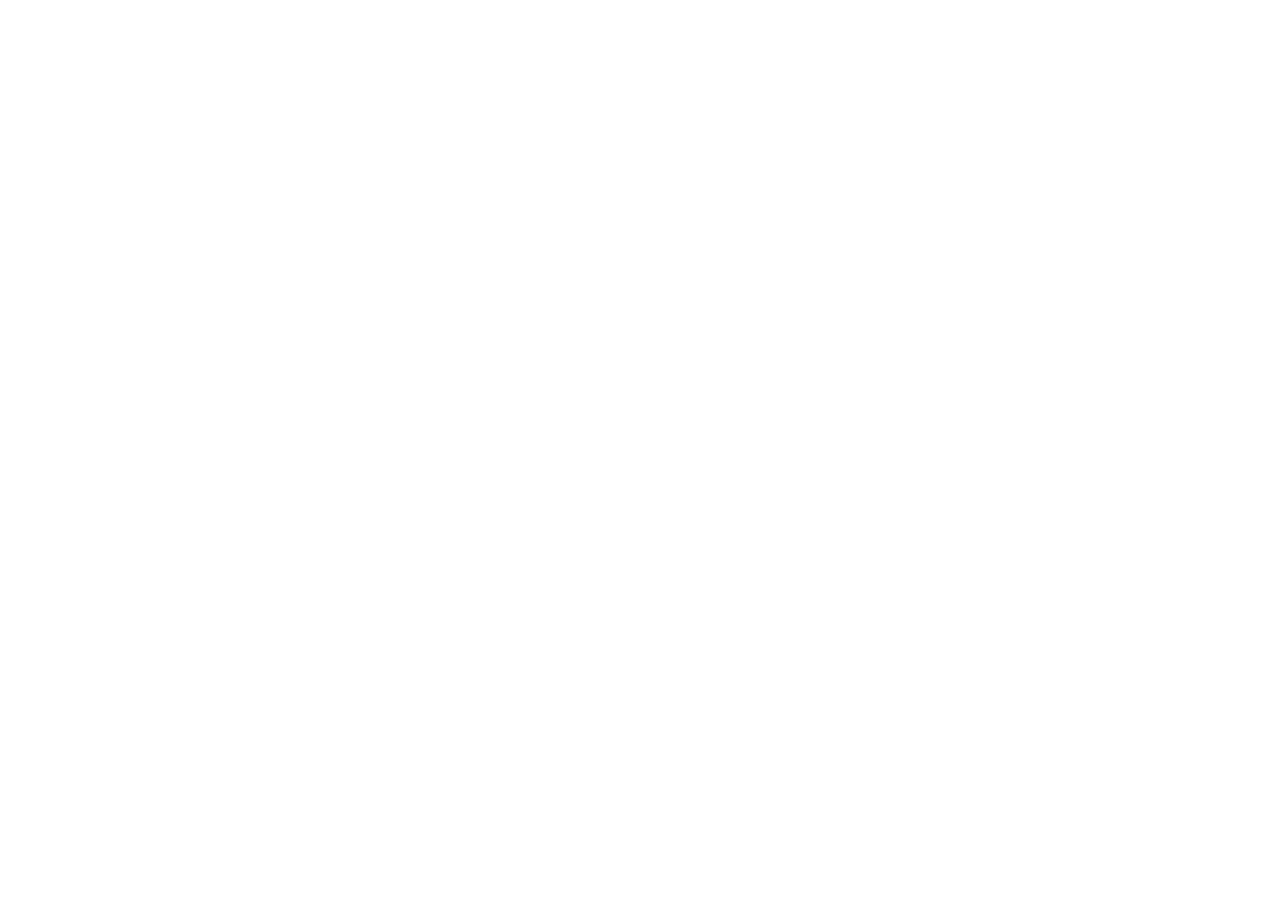
==== admin.html @ 6d0fef2e "feat: チャットワーク通知" ====
<!DOCTYPE html>
<html lang="ja">
<head>
<meta charset="UTF-8">
<meta name="viewport" content="width=device-width, initial-scale=1, viewport-fit=cover">
<title>新人教育 責任者</title>
<meta name="mobile-web-app-capable" content="yes">
<meta name="apple-mobile-web-app-capable" content="yes">
<meta name="apple-mobile-web-app-status-bar-style" content="default">
<meta name="apple-mobile-web-app-title" content="新人教育 責任者">
<meta name="theme-color" content="#2f4c7a">
<link rel="manifest" href="manifest-admin.json">
<link rel="apple-touch-icon" href="icons/admin-180.png">
<link rel="icon" href="icons/admin-192.png">
<link rel="preconnect" href="https://fonts.googleapis.com">
<link rel="preconnect" href="https://fonts.gstatic.com" crossorigin>
<link href="https://fonts.googleapis.com/css2?family=Zen+Kaku+Gothic+New:wght@400;500;700&display=swap" rel="stylesheet">
<link rel="stylesheet" href="css/style.css?v=37">
</head>
<body class="admin">

<div id="view-loading" class="view center"><div class="spinner"></div></div>

<div id="view-splash" class="view splash" hidden>
  <div class="splash-inner">
    <div class="splash-logo">✓</div>
    <p class="splash-app app-name">新人教育</p>
    <div class="splash-message">
      <p class="splash-line">理想の「在り方」を強くイメージする。</p>
      <p class="splash-line">日々の小さな努力を積み重ね、</p>
      <p class="splash-line">現状の外側へと、自分をアップデートし続ける。</p>
    </div>
    <button type="button" id="splash-next" class="splash-next">次へ進む</button>
  </div>
</div>

<div id="view-login" class="view" hidden>
  <div class="login-wrap">
    <div class="login-logo">✓✓</div>
    <h1><span class="app-name">新人教育</span> 責任者</h1>
    <p class="muted small">責任者用のメールアドレスとパスワードでログインします</p>
    <form id="login-form" class="card">
      <label>メールアドレス
        <input id="login-email" type="email" autocomplete="username" inputmode="email" autocapitalize="off" required>
      </label>
      <label>パスワード
        <input id="login-password" type="password" autocomplete="current-password" required>
      </label>
      <p id="login-error" class="error"></p>
      <button id="login-btn" class="btn btn-primary btn-block" type="submit">ログイン</button>
      <a href="#" id="login-reset" class="link-sm">パスワードを忘れた場合</a>
    </form>
    <p class="muted small">社員の方は <a href="index.html">社員画面</a> へ</p>
  </div>
</div>

<div id="view-blocked" class="view" hidden>
  <div class="login-wrap">
    <div class="card">
      <p id="blocked-msg"></p>
      <button id="blocked-logout" class="btn btn-ghost btn-block">ログアウト</button>
    </div>
  </div>
</div>

<div id="view-main" class="view" hidden>
  <header class="app-header">
    <span class="app-name">新人教育</span>
    <span class="badge-admin">責任者</span>
    <span id="me-name" class="me-name" hidden></span>
    <button id="btn-operator" class="refresh-btn" type="button" title="操作する人を切り替え">👤</button>
    <button id="btn-refresh" class="refresh-btn" type="button" title="最新の状態に更新">↻ 更新</button>
  </header>
  <main>
    <p id="updated-at" class="updated-at"></p>

    <section class="tab-panel" data-tab="pending">
      <div class="stats-row" id="pending-summary"></div>
      <div id="pending-list"></div>
    </section>

    <section class="tab-panel" data-tab="employees" hidden>
      <div id="emp-list-view">
        <button class="btn btn-primary btn-block" id="btn-add-emp">＋ 社員を追加</button>
        <div id="emp-list"></div>
      </div>
      <div id="emp-detail-view" hidden>
        <button class="btn btn-ghost btn-sm" id="btn-emp-back">‹ 社員一覧に戻る</button>
        <div id="emp-detail"></div>
      </div>
    </section>

    <section class="tab-panel" data-tab="reports" hidden>
      <div class="filter-row">
        <button class="chip active" data-rfilter="all">すべて</button>
        <button class="chip" data-rfilter="unconfirmed">自分が未確認</button>
        <select id="report-emp-filter"><option value="">全員</option></select>
      </div>
      <div id="reports-list"></div>
    </section>

    <section class="tab-panel" data-tab="items" hidden>
      <div class="btn-row" style="margin-top:0">
        <button class="btn btn-primary" id="btn-add-item">＋ 項目を追加</button>
        <button class="btn btn-ghost" id="btn-bulk-items">まとめ登録</button>
      </div>
      <p class="muted small" style="margin:8px 4px">項目をタップすると編集できます。▲▼で並び替え</p>
      <div class="seg" id="type-seg">
        <button data-type="all" class="active">すべて</button>
        <button data-type="check">チェック</button>
        <button data-type="text">説明あり</button>
        <button data-type="video">ビデオ</button>
      </div>
      <div class="filter-row phase-chips" id="items-phase-chips"></div>
      <div id="items-list"></div>
    </section>

    <section class="tab-panel" data-tab="settings" hidden>
      <div class="card">
        <h3>タイピング練習の言葉</h3>
        <p class="muted small">1行に1語。「表示｜よみ（ひらがな）」の形で書きます。ひらがな・カタカナだけの言葉は「よみ」を省略できます。<br>例：確認します｜かくにんします</p>
        <label class="check"><input type="checkbox" id="pw-default" checked><span>初めから入っている言葉リストも使う</span></label>
        <label style="margin-top:10px">追加の言葉<textarea id="pw-words" rows="6" placeholder="確認します｜かくにんします&#10;おつかれさまです&#10;スマレジ｜すまれじ"></textarea></label>
        <p id="pw-error" class="error"></p>
        <button class="btn btn-primary btn-block" id="pw-save">言葉リストを保存</button>
      </div>
      <div class="card">
        <h3>ショートカットの重要度</h3>
        <p class="muted small">「必須」は毎回全部出題され、1つでもミスすると不合格。「便利」は残りの枠にランダムで出題。「ほぼ使わない」は社員が「混ぜる」にチェックしたときだけ出題されます</p>
        <div id="tier-list"></div>
        <button class="btn btn-primary btn-block" id="tier-save">重要度を保存</button>
      </div>
      <div class="card">
        <h3>練習の合格ライン</h3>
        <p class="muted small">達成した社員に「🏅 合格」バッジが付き、社員一覧にも表示されます。0 や空欄にすると判定しません。教育項目の編集画面で「合格で自動履修」を選ぶと、合格と同時にその項目が履修済み（確認待ち）になります</p>
        <div class="btn-row" style="margin-top:0">
          <label>タイピング 打鍵/分<input id="pass-cpm" type="number" min="0" inputmode="numeric" placeholder="例：150"></label>
          <label>タイピング 正確率 %<input id="pass-acc" type="number" min="0" max="100" inputmode="numeric" placeholder="例：95"></label>
        </div>
        <label>ショートカット 正解数（10問中）<input id="pass-sc" type="number" min="0" max="10" inputmode="numeric" placeholder="例：9"></label>
        <button class="btn btn-primary btn-block" id="pass-save">合格ラインを保存</button>
      </div>
      <div class="card">
        <h3>段階・カテゴリの許可制</h3>
        <label class="check"><input type="checkbox" id="phase-lock"><span>チェックの段階（1週目など）とビデオのカテゴリは、責任者が許可するまで社員に表示しない</span></label>
        <p class="muted small" style="margin-top:8px">オンにすると、社員詳細画面に「段階・カテゴリの許可」欄が出て、社員ごとに開放できます。説明ありの項目は常に表示されます。次の段階が許可できる状態になると社員一覧に表示されます</p>
      </div>
      <div class="card">
        <h3>責任者アカウント <span id="admin-count" class="muted small"></span></h3>
        <div id="admin-list"></div>
        <button class="btn btn-ghost btn-block" id="btn-add-admin">＋ 責任者を追加</button>
      </div>
      <div class="card">
        <h3>操作する責任者の名前</h3>
        <p class="muted small">1つのアカウントを複数人で使うときは、ここに名前を登録しておくと、ログイン後に「誰が操作しますか？」と聞かれ、承認・日報の確認・指導記録に選んだ名前が残ります。右上の 👤 からいつでも切り替えられます</p>
        <div id="op-list"></div>
        <div class="inline-form"><input id="op-new-setting" placeholder="名前を追加（例：佐藤）"><button class="btn btn-ghost" id="op-add-setting" type="button">追加</button></div>
      </div>
      <div class="card">
        <h3>チャットワーク通知</h3>
        <p class="muted small">日報の提出・責任者の記録・上長コメントを、チャットワークのルームに通知します。設定方法は配布した手順書（chatwork-setup.md）をご覧ください</p>
        <label class="check"><input type="checkbox" id="nt-enabled"><span>通知を使う</span></label>
        <label style="margin-top:10px">GAS ウェブアプリの URL
          <input id="nt-url" type="url" inputmode="url" autocapitalize="off" placeholder="https://script.google.com/macros/s/.../exec">
        </label>
        <label>ルーム ID（チャットワークの URL の rid の数字）
          <input id="nt-room" inputmode="numeric" placeholder="例：123456789">
        </label>
        <p class="muted small" style="margin-bottom:4px">通知する内容</p>
        <label class="check"><input type="checkbox" id="nt-report"><span>社員が日報を提出したとき</span></label>
        <label class="check"><input type="checkbox" id="nt-daily"><span>責任者が日報（指導記録）を書いたとき</span></label>
        <label class="check"><input type="checkbox" id="nt-comment"><span>上長のコメントがあったとき</span></label>
        <div class="btn-row">
          <button class="btn btn-ghost" id="nt-test" type="button">テスト送信</button>
          <button class="btn btn-primary" id="nt-save" type="button">通知の設定を保存</button>
        </div>
        <p id="nt-result" class="muted small" style="margin-top:8px"></p>
      </div>
      <div class="card">
        <h3>バックアップ</h3>
        <p class="muted small">教育項目・社員・履修状況・日報・指導記録など、すべてのデータを1つのファイル（JSON）に書き出して端末に保存します。誤って削除したときの復旧用です。月に1回ほど書き出しておくと安心です</p>
        <button class="btn btn-primary btn-block" id="btn-backup">全データを書き出す</button>
        <p id="backup-result" class="muted small" style="margin-top:8px"></p>
      </div>
      <div class="card">
        <h3>自分の設定</h3>
        <p>表示名：<b id="my-name-disp"></b> <button class="btn btn-ghost btn-sm" id="btn-edit-my-name">変更</button></p>
        <p class="muted small">承認や日報の確認をしたときに、この名前が社員に表示されます</p>
        <button class="btn btn-danger btn-block" id="btn-logout">ログアウト</button>
      </div>
    </section>

  </main>
  <nav class="tabbar">
    <button data-tab="pending" class="active"><span class="ico">✅</span>確認待ち<span id="tab-badge-pending" class="tab-badge" hidden></span></button>
    <button data-tab="employees"><span class="ico">👥</span>社員</button>
    <button data-tab="reports"><span class="ico">📝</span>日報</button>
    <button data-tab="items"><span class="ico">📚</span>項目</button>
    <button data-tab="settings"><span class="ico">⚙️</span>設定</button>
  </nav>
</div>

<script src="https://www.gstatic.com/firebasejs/10.14.1/firebase-app-compat.js"></script>
<script src="https://www.gstatic.com/firebasejs/10.14.1/firebase-auth-compat.js"></script>
<script src="https://www.gstatic.com/firebasejs/10.14.1/firebase-firestore-compat.js"></script>
<script src="js/firebase-config.js?v=37"></script>
<script src="js/common.js?v=37"></script>
<script src="js/practice-data.js?v=37"></script>
<script src="js/admin.js?v=37"></script>
</body>
</html>
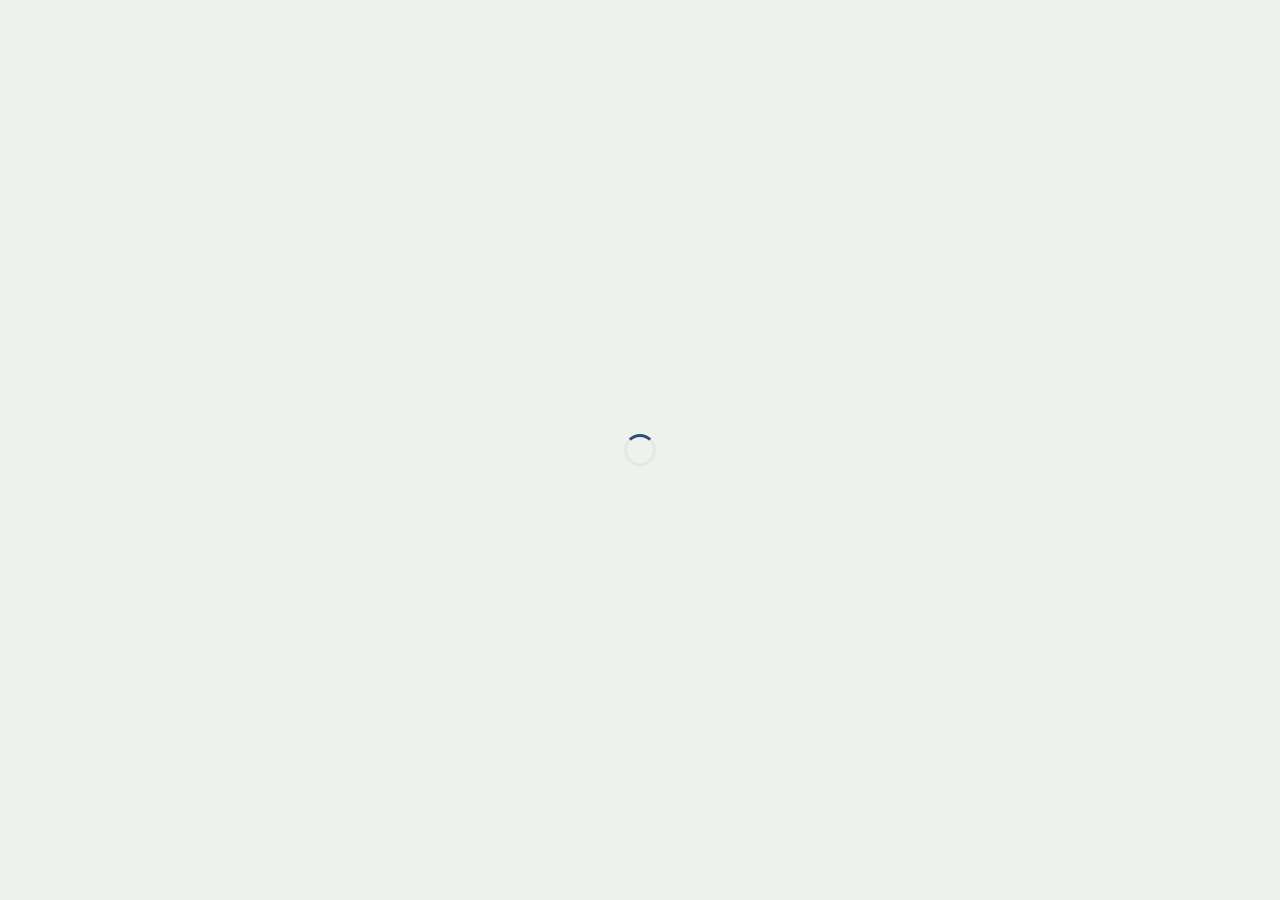
==== commit b301001d: "chore: v39 一式を反映" ====
--- a/admin.html
+++ b/admin.html
@@ -15,7 +15,7 @@
 <link rel="preconnect" href="https://fonts.googleapis.com">
 <link rel="preconnect" href="https://fonts.gstatic.com" crossorigin>
 <link href="https://fonts.googleapis.com/css2?family=Zen+Kaku+Gothic+New:wght@400;500;700&display=swap" rel="stylesheet">
-<link rel="stylesheet" href="css/style.css?v=37">
+<link rel="stylesheet" href="css/style.css?v=39">
 </head>
 <body class="admin">
 
@@ -203,9 +203,9 @@
 <script src="https://www.gstatic.com/firebasejs/10.14.1/firebase-app-compat.js"></script>
 <script src="https://www.gstatic.com/firebasejs/10.14.1/firebase-auth-compat.js"></script>
 <script src="https://www.gstatic.com/firebasejs/10.14.1/firebase-firestore-compat.js"></script>
-<script src="js/firebase-config.js?v=37"></script>
-<script src="js/common.js?v=37"></script>
-<script src="js/practice-data.js?v=37"></script>
-<script src="js/admin.js?v=37"></script>
+<script src="js/firebase-config.js?v=39"></script>
+<script src="js/common.js?v=39"></script>
+<script src="js/practice-data.js?v=39"></script>
+<script src="js/admin.js?v=39"></script>
 </body>
 </html>
--- a/css/style.css
+++ b/css/style.css
@@ -0,0 +1,524 @@
+:root {
+  --bg: #eef2ec;
+  --card: #fffffd;
+  --text: #1b2a23;
+  --muted: #66766e;
+  --line: #d9e2dc;
+  --primary: #1f6f50;
+  --primary-dark: #14503a;
+  --primary-soft: #e1efe6;
+  --warn: #c27a15;
+  --warn-soft: #f9ecd6;
+  --warn-text: #8a5408;
+  --ok: #2e8b57;
+  --ok-soft: #dcefe3;
+  --ok-text: #1d6b41;
+  --danger: #ad3f3b;
+  --danger-soft: #f7e2e0;
+  --radius: 12px;
+  --font: "Zen Kaku Gothic New", -apple-system, BlinkMacSystemFont, "Hiragino Sans", "Hiragino Kaku Gothic ProN", "Noto Sans JP", "Yu Gothic", Meiryo, sans-serif;
+}
+body.admin {
+  --primary: #2f4c7a;
+  --primary-dark: #22395e;
+  --primary-soft: #e3e9f3;
+}
+
+* { box-sizing: border-box; }
+html { -webkit-text-size-adjust: 100%; }
+body {
+  margin: 0;
+  font-family: var(--font);
+  font-size: 16px;
+  line-height: 1.55;
+  color: var(--text);
+  background: var(--bg);
+  -webkit-tap-highlight-color: transparent;
+}
+body.modal-open { overflow: hidden; }
+[hidden] { display: none !important; }
+.view.center { min-height: 100vh; display: flex; align-items: center; justify-content: center; }
+h1, h2, h3 { margin: 0 0 8px; line-height: 1.3; font-weight: 700; }
+h1 { font-size: 24px; }
+h2 { font-size: 20px; }
+h3 { font-size: 15px; }
+p { margin: 0 0 8px; }
+a { color: var(--primary); }
+button { font-family: inherit; }
+.muted { color: var(--muted); }
+.small { font-size: 13px; }
+.error { color: var(--danger); font-size: 14px; min-height: 1.2em; margin: 4px 0; }
+.empty { text-align: center; color: var(--muted); padding: 36px 16px; font-size: 15px; }
+
+/* ---- ヘッダー ---- */
+.app-header {
+  position: sticky; top: 0; z-index: 10;
+  /* スプラッシュと同じ配色を横向きに：左が濃い主色、右にいくほど緑に溶ける */
+  background: linear-gradient(110deg, var(--primary-dark) 0%, var(--primary) 55%, #14503a 100%); color: #fff;
+  padding: calc(10px + env(safe-area-inset-top)) 16px 10px;
+  display: flex; align-items: center; gap: 8px;
+}
+.app-header .app-name { font-weight: 700; font-size: 17px; }
+.app-header .me-name { margin-left: auto; font-size: 13px; opacity: .92; }
+.badge-admin { font-size: 11px; background: rgba(255,255,255,.22); padding: 2px 8px; border-radius: 999px; }
+.refresh-btn {
+  border: 1px solid rgba(255,255,255,.55); background: rgba(255,255,255,.14); color: #fff;
+  border-radius: 999px; padding: 5px 10px; font-size: 12px; font-weight: 700; cursor: pointer; white-space: nowrap;
+}
+.refresh-btn:disabled { opacity: .7; }
+.updated-at { font-size: 11px; color: var(--muted); text-align: right; margin: -4px 4px 8px; }
+
+main { padding: 12px 12px calc(84px + env(safe-area-inset-bottom)); max-width: 640px; margin: 0 auto; }
+
+/* ---- 下タブ ---- */
+.tabbar {
+  position: fixed; left: 0; right: 0; bottom: 0; z-index: 10;
+  display: flex; background: #fff; border-top: 1px solid var(--line);
+  padding-bottom: env(safe-area-inset-bottom);
+}
+.tabbar button {
+  flex: 1; border: 0; background: none; padding: 8px 0 6px;
+  font-size: 11px; color: var(--muted);
+  display: flex; flex-direction: column; align-items: center; gap: 2px; position: relative;
+}
+.tabbar button .ico { font-size: 20px; line-height: 1; }
+.tabbar button.active { color: var(--primary); font-weight: 700; }
+/* 選んだタブの後ろを滑る帯 */
+.tabbar { position: fixed; }
+.tab-ind {
+  position: absolute; top: 5px; bottom: calc(5px + env(safe-area-inset-bottom));
+  left: 0; width: 0; border-radius: 14px; opacity: 0;
+  background: var(--primary-soft);
+  transition: transform .42s cubic-bezier(.34, 1.32, .5, 1), width .42s cubic-bezier(.34, 1.32, .5, 1), opacity .2s ease;
+  pointer-events: none;
+}
+.tabbar button { position: relative; z-index: 1; transition: color .25s ease; }
+.tabbar button.pop .ico { animation: tabPop .42s cubic-bezier(.34, 1.4, .5, 1); }
+@keyframes tabPop {
+  0% { transform: scale(1); }
+  40% { transform: scale(1.22) translateY(-2px); }
+  100% { transform: scale(1); }
+}
+@media (prefers-reduced-motion: reduce) {
+  .tab-ind { transition: none; }
+  .tabbar button.pop .ico { animation: none; }
+}
+.tab-badge {
+  position: absolute; top: 3px; left: calc(50% + 6px);
+  background: var(--danger); color: #fff; font-size: 10px; font-weight: 700;
+  min-width: 17px; height: 17px; border-radius: 9px; padding: 0 4px; line-height: 17px;
+}
+
+/* ---- カード・見出し ---- */
+.card {
+  background: var(--card); border-radius: var(--radius);
+  padding: 14px; margin-bottom: 12px;
+}
+.card-head { display: flex; align-items: center; gap: 8px; margin-bottom: 8px; flex-wrap: wrap; }
+.card-head > b, .card-head > h2 { font-size: 16px; margin: 0; }
+.card-head .btn { margin-left: auto; }
+.section-title { font-size: 13px; color: var(--muted); margin: 18px 4px 8px; font-weight: 700; }
+.section-title:first-child { margin-top: 4px; }
+
+/* ---- ボタン ---- */
+.btn {
+  display: inline-flex; align-items: center; justify-content: center; gap: 4px;
+  border: 1px solid transparent; border-radius: 10px;
+  padding: 11px 14px; font-size: 15px; font-weight: 700; cursor: pointer;
+  background: #fff; color: var(--text); text-decoration: none; line-height: 1.2;
+}
+.btn:disabled { opacity: .5; cursor: default; }
+.btn-primary { background: linear-gradient(160deg, var(--primary) 0%, var(--primary-dark) 130%); color: #fff; }
+.btn-primary:active { background: var(--primary-dark); }
+.btn-ghost { border-color: var(--line); background: #fff; color: var(--primary); }
+.btn-danger { background: var(--danger-soft); color: var(--danger); }
+.btn-block { width: 100%; margin-top: 8px; }
+.btn-sm { padding: 6px 10px; font-size: 13px; border-radius: 8px; }
+.btn-video { background: #1c2321; color: #fff; width: 100%; margin-bottom: 10px; }
+.btn-row { display: flex; gap: 8px; margin-top: 10px; }
+.btn-row .btn { flex: 1; }
+.link-sm { display: block; text-align: center; font-size: 13px; margin-top: 12px; }
+
+/* ---- フォーム ---- */
+label { display: block; font-size: 13px; color: var(--muted); margin-bottom: 10px; }
+input:not([type=checkbox]):not([type=radio]), textarea, select {
+  display: block; width: 100%; margin-top: 4px; padding: 10px 12px;
+  font-size: 16px; font-family: inherit; border: 1px solid var(--line);
+  border-radius: 10px; background: #fff; color: var(--text);
+}
+input:focus, textarea:focus, select:focus { outline: 2px solid var(--primary); outline-offset: 1px; }
+textarea { resize: vertical; }
+label.check {
+  display: flex; align-items: center; gap: 12px; font-size: 15px; color: var(--text);
+  padding: 10px 2px; border-bottom: 1px solid var(--line); margin: 0;
+}
+label.check input { width: 22px; height: 22px; margin: 0; accent-color: var(--primary); flex: none; }
+.checklist { margin-bottom: 12px; }
+.inline-form { display: flex; gap: 8px; margin: 8px 0; }
+.inline-form input { flex: 1; margin: 0; }
+.hint { font-size: 13px; color: var(--muted); background: var(--bg); border-radius: 8px; padding: 8px 10px; margin-bottom: 10px; }
+
+/* ---- バッジ ---- */
+.badge {
+  display: inline-block; font-size: 11px; font-weight: 700;
+  padding: 2px 8px; border-radius: 999px; white-space: nowrap; vertical-align: middle;
+}
+.badge-none { background: #e4e8e5; color: #55605b; }
+.badge-pending { background: var(--warn-soft); color: var(--warn-text); }
+.badge-approved { background: var(--ok-soft); color: var(--ok-text); }
+.badge-type { background: var(--primary-soft); color: var(--primary-dark); }
+.chip-ok {
+  display: inline-block; font-size: 12px; background: var(--ok-soft); color: var(--ok-text);
+  padding: 2px 8px; border-radius: 999px; margin: 2px 6px 2px 0;
+}
+
+/* ---- 進捗 ---- */
+.progress { height: 10px; background: #e4e8e5; border-radius: 5px; overflow: hidden; margin: 8px 0; }
+.progress-bar { height: 100%; background: linear-gradient(90deg, var(--primary) 0%, var(--ok) 100%); border-radius: 5px; transition: width .3s; }
+.stats, .stats-row { display: flex; gap: 8px; margin: 8px 0 12px; }
+.stats > div, .stat { flex: 1; text-align: center; background: var(--bg); border-radius: 10px; padding: 8px 4px; }
+.stats b, .stat b { display: block; font-size: 22px; line-height: 1.2; }
+.stats span, .stat span { font-size: 11px; color: var(--muted); }
+.stats-row .stat { background: #fff; }
+.big-count { font-size: 34px; font-weight: 700; line-height: 1.1; margin: 2px 0 4px; }
+.big-count small { font-size: 15px; font-weight: 400; color: var(--muted); margin-left: 4px; }
+.stamps { display: flex; flex-wrap: wrap; gap: 4px; margin: 10px 0 6px; }
+.stamp { width: 18px; height: 18px; border-radius: 4px; background: #e4e8e5; }
+.stamp-pending { background: var(--warn); }
+.stamp-approved { background: var(--ok); }
+.legend { font-size: 12px; color: var(--muted); display: flex; gap: 12px; margin-bottom: 8px; }
+.legend i { display: inline-block; width: 10px; height: 10px; border-radius: 2px; margin-right: 4px; vertical-align: -1px; background: #e4e8e5; }
+.legend .l-pending i { background: var(--warn); }
+.legend .l-approved i { background: var(--ok); }
+
+/* ---- 教育項目（社員側） ---- */
+.item {
+  background: #fff; border-radius: var(--radius); margin-bottom: 8px; overflow: hidden;
+  border-left: 5px solid #d4d9d6;
+}
+.item-pending { border-left-color: var(--warn); }
+.item-approved { border-left-color: var(--ok); }
+.item-head { display: flex; align-items: center; gap: 8px; padding: 12px 12px 12px 10px; cursor: pointer; }
+.item-title { flex: 1; font-weight: 700; min-width: 0; }
+.item-approved .item-title { color: var(--muted); font-weight: 500; }
+.chev { color: #9aa39f; font-size: 20px; line-height: 1; transition: transform .15s; }
+.item.open .chev { transform: rotate(90deg); }
+.item-body { padding: 10px 12px 12px 10px; border-top: 1px dashed var(--line); }
+.item-desc { font-size: 15px; margin-bottom: 10px; }
+.item-actions { display: flex; align-items: center; gap: 8px; flex-wrap: wrap; font-size: 13px; color: var(--muted); }
+.item-actions .btn-primary { width: 100%; }
+.item-actions .btn-ghost { margin-left: auto; }
+
+/* ---- 分類タブ（チェック／説明あり／ビデオ） ---- */
+.seg { display: flex; background: #e4e8e5; border-radius: 10px; padding: 3px; margin-bottom: 10px; }
+.seg button {
+  flex: 1; border: 0; background: none; padding: 7px 2px; font-size: 13px; font-weight: 700;
+  color: var(--muted); border-radius: 8px; cursor: pointer; white-space: nowrap;
+}
+.seg button.active { background: #fff; color: var(--primary); box-shadow: 0 1px 2px rgba(0,0,0,.08); }
+.seg button small { font-weight: 400; margin-left: 2px; }
+
+.emp-subtabs { position: sticky; top: calc(46px + env(safe-area-inset-top)); z-index: 5; box-shadow: 0 2px 4px rgba(0,0,0,.05); }
+.emp-subtabs button small { background: var(--warn); color: #fff; border-radius: 999px; padding: 0 5px; font-size: 10px; margin-left: 4px; }
+
+/* ---- 登録済みの値を選ぶボタン ---- */
+.value-chips { display: flex; flex-wrap: wrap; gap: 6px; margin: -4px 0 12px; }
+.value-chips .chip { padding: 5px 10px; font-size: 13px; }
+.rename-btn {
+  border: 0; background: none; color: var(--primary); font-size: 12px; font-weight: 400;
+  margin-left: 8px; padding: 2px 4px; cursor: pointer; text-decoration: underline;
+}
+
+/* ---- 項目メモ ---- */
+.memo { margin-top: 10px; border-top: 1px dashed var(--line); padding-top: 8px; }
+.memo label { margin-bottom: 6px; }
+.memo textarea { font-size: 15px; }
+.memo-actions { display: flex; align-items: center; gap: 8px; }
+.memo-actions .btn { margin-left: auto; }
+.memo-mark { font-size: 14px; }
+.memo-view {
+  background: #fff8e1; border-left: 3px solid var(--warn); border-radius: 6px;
+  padding: 5px 8px; margin-top: 4px; font-size: 13px; color: var(--text); white-space: pre-wrap;
+}
+
+/* ---- 練習 ---- */
+.chip-check { display: inline-flex; align-items: center; gap: 6px; cursor: pointer; }
+.chip-check input { width: 16px; height: 16px; margin: 0; accent-color: var(--primary); }
+.chip-check:has(input:checked) { background: var(--primary-soft); border-color: var(--primary); color: var(--primary-dark); }
+.history { margin-top: 8px; }
+.history summary { cursor: pointer; }
+.practice-card { transition: background .15s; }
+.practice-card.flash-ok { animation: flashOk .35s; }
+.practice-card.flash-miss { animation: flashMiss .35s; }
+@keyframes flashOk { 0% { background: var(--ok-soft); } 100% { background: #fff; } }
+@keyframes flashMiss { 0% { background: var(--danger-soft); } 100% { background: #fff; } }
+.practice-top { display: flex; align-items: center; gap: 8px; margin-bottom: 6px; }
+.practice-top .btn { margin-left: auto; }
+.practice-time { font-size: 28px; font-weight: 700; color: var(--primary); min-width: 44px; }
+.ty-display { font-size: 26px; font-weight: 700; text-align: center; margin: 18px 0 6px; line-height: 1.3; }
+.ty-word { font-size: 18px; text-align: center; color: var(--muted); letter-spacing: .05em; }
+.ty-word .done { color: var(--primary); }
+.ty-romaji { font-family: ui-monospace, SFMono-Regular, Menlo, Consolas, monospace; font-size: 22px; text-align: center; margin: 10px 0 14px; letter-spacing: .06em; color: #9aa39f; word-break: break-all; }
+.ty-romaji .done { color: var(--text); }
+.ty-romaji .buf { color: var(--primary); text-decoration: underline; }
+.sc-label { font-size: 26px; font-weight: 700; text-align: center; margin: 24px 0 10px; line-height: 1.3; }
+.sc-feedback { text-align: center; min-height: 1.5em; color: var(--muted); font-size: 15px; }
+
+.pass-line { font-size: 13px; color: var(--muted); background: var(--bg); border-radius: 8px; padding: 6px 10px; margin: 0 0 8px; }
+.pass-line.pass-ok { background: var(--ok-soft); color: var(--ok-text); font-weight: 700; }
+
+/* ---- カレンダー ---- */
+.cal { margin: 6px 0 10px; }
+.cal-head { display: flex; align-items: center; gap: 6px; margin-bottom: 6px; }
+.cal-head b { flex: 1; text-align: center; font-size: 16px; }
+.cal-week { display: grid; grid-template-columns: repeat(7, 1fr); font-size: 11px; color: var(--muted); text-align: center; margin-bottom: 2px; }
+.cal-week span:first-child { color: var(--danger); } .cal-week span:last-child { color: #2f4c7a; }
+.cal-grid { display: grid; grid-template-columns: repeat(7, 1fr); gap: 3px; }
+.cal-blank { min-height: 44px; }
+.cal-day { border: 1px solid var(--line); background: #fff; border-radius: 8px; min-height: 44px; padding: 3px 2px; display: flex; flex-direction: column; align-items: center; justify-content: flex-start; cursor: pointer; color: var(--text); }
+.cal-day .d { font-size: 13px; line-height: 1.2; }
+.cal-day.has { background: #f7faf8; }
+.cal-day.today .d { font-weight: 700; color: var(--primary); text-decoration: underline; }
+.cal-day.sel { background: var(--primary); border-color: var(--primary); color: #fff; }
+.cal-day.sel .d { color: #fff; }
+.cal-day .marks { display: flex; align-items: center; gap: 2px; margin-top: 2px; min-height: 12px; flex-wrap: wrap; justify-content: center; }
+.cal-day .dot { width: 7px; height: 7px; border-radius: 50%; display: inline-block; }
+.dot-a { background: #2f4c7a; } .dot-b { background: var(--ok); }
+.cal-day.sel .dot { outline: 1px solid #fff; }
+.cal-day .marks em { font-style: normal; font-size: 10px; color: var(--ok-text); font-weight: 700; }
+.cal-day.sel .marks em { color: #fff; }
+.cal-legend { display: flex; gap: 12px; font-size: 12px; color: var(--muted); margin-top: 6px; flex-wrap: wrap; }
+.cal-legend .dot { width: 8px; height: 8px; border-radius: 50%; display: inline-block; margin-right: 4px; vertical-align: 0; }
+.day-panel h4 { margin: 12px 0 6px; font-size: 14px; color: var(--primary-dark); }
+.day-panel .day-list { margin: 0; padding: 0; list-style: none; font-size: 14px; }
+.day-panel .day-list li { padding: 4px 0; border-top: 1px solid var(--line); }
+.day-panel .day-list li:first-child { border-top: 0; }
+
+.tier-must { background: var(--danger-soft); color: var(--danger); }
+.tier-useful { background: var(--primary-soft); color: var(--primary-dark); }
+.tier-rare { background: #e4e8e5; color: #55605b; }
+.sc-tier { text-align: center; margin: -4px 0 8px; }
+.tier-set { margin-bottom: 10px; }
+.tier-set summary { cursor: pointer; padding: 6px 0; display: flex; align-items: center; gap: 8px; flex-wrap: wrap; }
+.tier-bulk { display: flex; gap: 4px; margin-left: auto; }
+.tier-bulk .chip { padding: 3px 8px; font-size: 12px; }
+.tier-row .row-main { font-size: 14px; }
+.seg-tier { margin: 0; width: 220px; flex: none; }
+.seg-tier button { font-size: 12px; padding: 5px 2px; }
+.seg-tier button.active[data-tier="must"] { color: var(--danger); }
+
+/* ---- 覚える（一覧・試す欄） ---- */
+.kbd-table { width: 100%; border-collapse: collapse; }
+.kbd-table td { padding: 8px 6px; border-top: 1px solid var(--line); vertical-align: top; font-size: 15px; }
+.kbd-table tr:first-child td { border-top: 0; }
+.kbd-cell { width: 34%; white-space: nowrap; }
+kbd { display: inline-block; font-family: ui-monospace, SFMono-Regular, Menlo, Consolas, monospace; font-size: 13px; background: #f4f6f5; border: 1px solid #c9d1cc; border-bottom-width: 2px; border-radius: 6px; padding: 2px 7px; color: var(--text); }
+.sb-feedback { min-height: 1.5em; font-size: 14px; color: var(--muted); margin: 8px 0; }
+.sb-feedback.ok { color: var(--ok-text); }
+.sb-sheet { outline: none; overflow-x: auto; margin: 6px 0; }
+.sb-sheet:focus .sb-cell.cur { box-shadow: inset 0 0 0 2px var(--primary); }
+.sb-table { border-collapse: collapse; width: 100%; table-layout: fixed; font-size: 14px; }
+.sb-table th { background: #f4f6f5; color: var(--muted); font-weight: 400; font-size: 12px; border: 1px solid #d4d9d6; padding: 4px; width: 20%; }
+.sb-table th:first-child { width: 28px; }
+.sb-table th.hl { background: var(--primary-soft); color: var(--primary-dark); }
+.sb-cell { border: 1px solid #d4d9d6; padding: 6px; height: 34px; white-space: pre-wrap; word-break: break-all; cursor: cell; background: #fff; vertical-align: top; }
+.sb-cell.sel { background: var(--primary-soft); }
+.sb-cell.cur { box-shadow: inset 0 0 0 2px var(--primary-dark); }
+.sb-cell.b { font-weight: 700; } .sb-cell.u { text-decoration: underline; } .sb-cell.i { font-style: italic; }
+.sb-cell.editing { padding: 0; }
+.sb-edit { width: 100%; height: 100%; margin: 0; border: 2px solid var(--primary); border-radius: 0; padding: 4px; font-size: 14px; resize: none; }
+.browser-fig { width: 100%; height: auto; display: block; margin-bottom: 8px; }
+
+/* ---- 絞り込みチップ ---- */
+.filter-row { display: flex; gap: 6px; margin-bottom: 10px; overflow-x: auto; align-items: center; padding-bottom: 2px; }
+.chip {
+  border: 1px solid var(--line); background: #fff; border-radius: 999px;
+  padding: 6px 12px; font-size: 13px; white-space: nowrap; color: var(--muted); cursor: pointer;
+}
+.chip.active { background: var(--primary); border-color: var(--primary); color: #fff; }
+.filter-row select { width: auto; margin: 0; padding: 6px 28px 6px 10px; font-size: 13px; border-radius: 999px; }
+
+/* ---- 行（責任者側） ---- */
+.row { display: flex; align-items: center; gap: 8px; padding: 9px 0; border-top: 1px solid var(--line); }
+.row-main { flex: 1; min-width: 0; font-size: 15px; }
+.row .btn { flex: none; }
+.clamp { overflow: hidden; display: -webkit-box; -webkit-line-clamp: 2; -webkit-box-orient: vertical; }
+.item-row { background: #fff; border-radius: 10px; padding: 8px 10px; margin-bottom: 6px; border-top: 0; }
+.item-row.unpub { opacity: .55; }
+.item-row.dragging { opacity: .75; box-shadow: 0 6px 16px rgba(0,0,0,.18); background: var(--primary-soft); }
+.drag-handle {
+  cursor: grab; touch-action: none; user-select: none; -webkit-user-select: none;
+  color: #9aa39f; font-size: 20px; padding: 6px 4px 6px 0; line-height: 1;
+}
+.drag-handle:active { cursor: grabbing; }
+.order-btns { display: flex; flex-direction: column; gap: 3px; }
+.order-btns button {
+  border: 1px solid var(--line); background: #fff; border-radius: 6px;
+  width: 30px; height: 22px; font-size: 10px; color: var(--muted); padding: 0; cursor: pointer;
+}
+.emp-card { cursor: pointer; }
+.emp-card.inactive { opacity: .55; }
+.emp-meta { font-size: 13px; color: var(--muted); display: flex; gap: 12px; flex-wrap: wrap; }
+
+/* ---- 日報 ---- */
+.report-head { display: flex; align-items: center; gap: 8px; margin-bottom: 6px; }
+details.report-card { padding: 0; }
+details.report-card > *:not(summary) { padding-left: 14px; padding-right: 14px; }
+details.report-card > *:last-child { padding-bottom: 14px; }
+.report-summary {
+  display: flex; align-items: center; gap: 10px; cursor: pointer; list-style: none;
+  padding: 12px 14px; font-size: 15px; color: var(--muted);
+}
+.report-summary::-webkit-details-marker { display: none; }
+.report-summary::after { content: '›'; margin-left: auto; color: #9aa39f; font-size: 18px; transition: transform .15s; }
+details[open] .report-summary::after { transform: rotate(90deg); }
+details[open] .report-summary { border-bottom: 1px dashed var(--line); margin-bottom: 8px; }
+.report-summary b { color: var(--text); }
+.report-head .date { font-weight: 700; }
+.report-head .right { margin-left: auto; font-size: 13px; color: var(--muted); }
+.check-list { list-style: none; margin: 0 0 8px; padding: 0; font-size: 14px; color: var(--muted); }
+.check-list li { padding: 2px 0; }
+.check-list li.on { color: var(--text); }
+.report-text { white-space: pre-wrap; background: var(--bg); border-radius: 8px; padding: 8px 10px; font-size: 15px; margin-bottom: 8px; }
+.confirms { margin: 4px 0 8px; font-size: 13px; }
+.rep-sec { margin-bottom: 8px; }
+.rep-label { font-size: 12px; font-weight: 700; color: var(--primary-dark); margin-bottom: 2px; }
+.rep-list { margin: 0; padding: 6px 10px 6px 26px; background: var(--bg); border-radius: 8px; font-size: 15px; }
+.rep-list li { margin: 2px 0; }
+.note { border-top: 1px solid var(--line); padding: 8px 0; }
+.daily-entry { border-top: 1px solid var(--line); padding: 10px 0 4px; }
+.dl-comments { margin-top: 14px; border-top: 2px solid var(--line); padding-top: 8px; }
+.dl-comments h4 { margin: 0 0 6px; font-size: 14px; color: var(--primary-dark); }
+.comment { background: var(--primary-soft); border-radius: 8px; padding: 8px 10px; margin-bottom: 6px; }
+.comment .note-meta { margin-bottom: 2px; }
+.comment p { white-space: pre-wrap; margin: 0; font-size: 15px; }
+.daily-entry .note-meta { margin-bottom: 6px; flex-wrap: wrap; }
+.daily-entry .note-meta .btn { margin-left: 0; }
+.daily-entry .note-meta .btn:first-of-type { margin-left: auto; }
+.note-meta { font-size: 12px; color: var(--muted); display: flex; align-items: center; gap: 8px; }
+.note-meta button { margin-left: auto; }
+.note p { white-space: pre-wrap; margin: 4px 0 0; font-size: 15px; }
+.cred-box { background: var(--bg); border-radius: 10px; padding: 12px; font-size: 15px; margin: 10px 0; word-break: break-all; line-height: 1.8; }
+
+/* ---- モーダル ---- */
+.modal-backdrop {
+  position: fixed; inset: 0; background: rgba(0,0,0,.45); z-index: 50;
+  display: flex; align-items: flex-end; justify-content: center;
+}
+.modal {
+  background: #fff; width: 100%; max-width: 640px; max-height: 92vh; overflow-y: auto;
+  border-radius: 16px 16px 0 0; padding: 18px 16px calc(18px + env(safe-area-inset-bottom));
+  -webkit-overflow-scrolling: touch;
+}
+.modal h3 { font-size: 18px; margin-bottom: 12px; }
+@media (min-width: 640px) {
+  .modal-backdrop { align-items: center; }
+  .modal { border-radius: 16px; max-height: 88vh; }
+}
+
+/* ---- スプラッシュ（起動画面） ---- */
+.splash {
+  position: fixed; inset: 0; z-index: 30;
+  /* スプラッシュは社員側・責任者側とも同じ配色（紺から緑へ） */
+  background: linear-gradient(170deg, #22395e 0%, #2f4c7a 55%, #14503a 100%);
+  color: #fff; display: flex; align-items: center; justify-content: center;
+  padding: 32px 24px calc(32px + env(safe-area-inset-bottom));
+  cursor: pointer; text-align: center;
+}
+.splash-inner { max-width: 520px; width: 100%; }
+.splash-logo {
+  width: 64px; height: 64px; border-radius: 18px; margin: 0 auto 10px;
+  background: rgba(255,255,255,.14); border: 1px solid rgba(255,255,255,.35);
+  font-size: 32px; line-height: 64px; font-weight: 700;
+  opacity: 0;
+}
+.splash-app { font-size: 14px; letter-spacing: .22em; opacity: 0; margin-bottom: 40px; color: rgba(255,255,255,.85); }
+.splash-message { margin-bottom: 44px; }
+.splash-line {
+  font-size: 19px; line-height: 2; font-weight: 500; margin: 0 0 6px;
+  opacity: 0; letter-spacing: .04em; text-wrap: balance;
+}
+.splash-next {
+  border: 1px solid rgba(255,255,255,.55); background: rgba(255,255,255,.1); color: #fff;
+  border-radius: 999px; padding: 12px 30px; font-size: 15px; font-family: inherit; cursor: pointer;
+  opacity: 0;
+}
+.splash-next:active { background: rgba(255,255,255,.22); }
+
+.splash.entering .splash-logo { animation: splashIn 1.6s ease .2s forwards; }
+.splash.entering .splash-app { animation: splashIn 1.6s ease .5s forwards; }
+.splash.entering .splash-line:nth-child(1) { animation: splashIn 1.8s ease 1.0s forwards; }
+.splash.entering .splash-line:nth-child(2) { animation: splashIn 1.8s ease 2.0s forwards; }
+.splash.entering .splash-line:nth-child(3) { animation: splashIn 1.8s ease 3.0s forwards; }
+.splash.entering .splash-next { animation: splashIn 1.4s ease 4.4s forwards; }
+.splash.leaving { animation: splashOut .7s ease forwards; }
+
+@keyframes splashIn { from { opacity: 0; transform: translateY(10px); } to { opacity: 1; transform: none; } }
+@keyframes splashOut { from { opacity: 1; } to { opacity: 0; } }
+
+@media (prefers-reduced-motion: reduce) {
+  .splash.entering .splash-logo, .splash.entering .splash-app,
+  .splash.entering .splash-line, .splash.entering .splash-next { animation: splashIn .01s linear forwards; }
+  .splash.leaving { animation: splashOut .01s linear forwards; }
+}
+
+/* ---- ログイン（スプラッシュと同じ背景の上にフォームを置く。形・位置は変えない） ---- */
+#view-login {
+  min-height: 100vh;
+  /* 社員側：スプラッシュの終わりの色（深緑）を受けて、上＝青緑 → 下＝黄緑寄りの深緑へ流す。
+     同系色でも色相が動くのでグラデーションが見える */
+  background: linear-gradient(170deg, #0f4a49 0%, #17654a 50%, #245c2c 100%);
+  color: rgba(255,255,255,.92);
+}
+/* 責任者側はスプラッシュと同じ紺→緑のまま */
+body.admin #view-login {
+  background: linear-gradient(170deg, #22395e 0%, #2f4c7a 55%, #14503a 100%);
+}
+.login-wrap { max-width: 400px; margin: 0 auto; padding: 64px 20px 40px; text-align: center; }
+.login-logo {
+  width: 72px; height: 72px; border-radius: 20px; background: rgba(255,255,255,.14); color: #fff;
+  border: 1px solid rgba(255,255,255,.35);
+  font-size: 38px; line-height: 72px; margin: 0 auto 12px; font-weight: 700;
+}
+.login-wrap h1 { color: #fff; }
+.login-wrap > .muted { color: rgba(255,255,255,.78); }
+.login-wrap > .muted a { color: #fff; }
+.login-wrap .card { text-align: left; margin-top: 16px; box-shadow: 0 14px 40px rgba(0,0,0,.22); }
+.login-wrap .card .link-sm { color: var(--muted); }
+
+/* ---- トースト ---- */
+#toast {
+  position: fixed; left: 50%; bottom: calc(84px + env(safe-area-inset-bottom));
+  transform: translateX(-50%) translateY(16px);
+  background: #1c2321; color: #fff; padding: 10px 16px; border-radius: 10px;
+  font-size: 14px; opacity: 0; pointer-events: none; transition: .2s; z-index: 100; max-width: 90vw;
+}
+#toast.show { opacity: 1; transform: translateX(-50%) translateY(0); }
+#toast.ok { background: var(--ok-text); }
+#toast.err { background: var(--danger); }
+
+/* ---- 読み込み中 ---- */
+.spinner {
+  width: 32px; height: 32px; border: 3px solid #e4e8e5; border-top-color: var(--primary);
+  border-radius: 50%; animation: spin .8s linear infinite; margin: 24px auto;
+}
+@keyframes spin { to { transform: rotate(360deg); } }
+@media (prefers-reduced-motion: reduce) {
+  .spinner { animation-duration: 2s; }
+  .progress-bar, .chev, #toast { transition: none; }
+}
+
+/* ---- 段階（1週目など） ---- */
+.phase-chips { gap: 8px; }
+.phase-chips .chip { font-weight: 700; padding: 8px 14px; font-size: 14px; }
+.phase-row { border-top: 1px solid var(--line); padding: 10px 0 6px; cursor: pointer; }
+.phase-row:first-child { border-top: 0; }
+.phase-row .stamps { margin: 6px 0 0; }
+.phase-head { display: flex; align-items: center; justify-content: space-between; gap: 8px; }
+.phase-row.current .phase-head b { color: var(--primary); }
+.phase-row.locked { opacity: .6; cursor: default; }
+.chip.locked { opacity: .6; border-style: dashed; }
+.chip.locked.active { opacity: 1; background: #9aa39f; border-color: #9aa39f; }
+.phase-title { font-size: 17px; font-weight: 700; margin: 18px 4px 2px; padding-bottom: 4px; border-bottom: 2px solid var(--primary); }
+.phase-title:first-child { margin-top: 4px; }
+.phase-title + .section-title { margin-top: 8px; }
